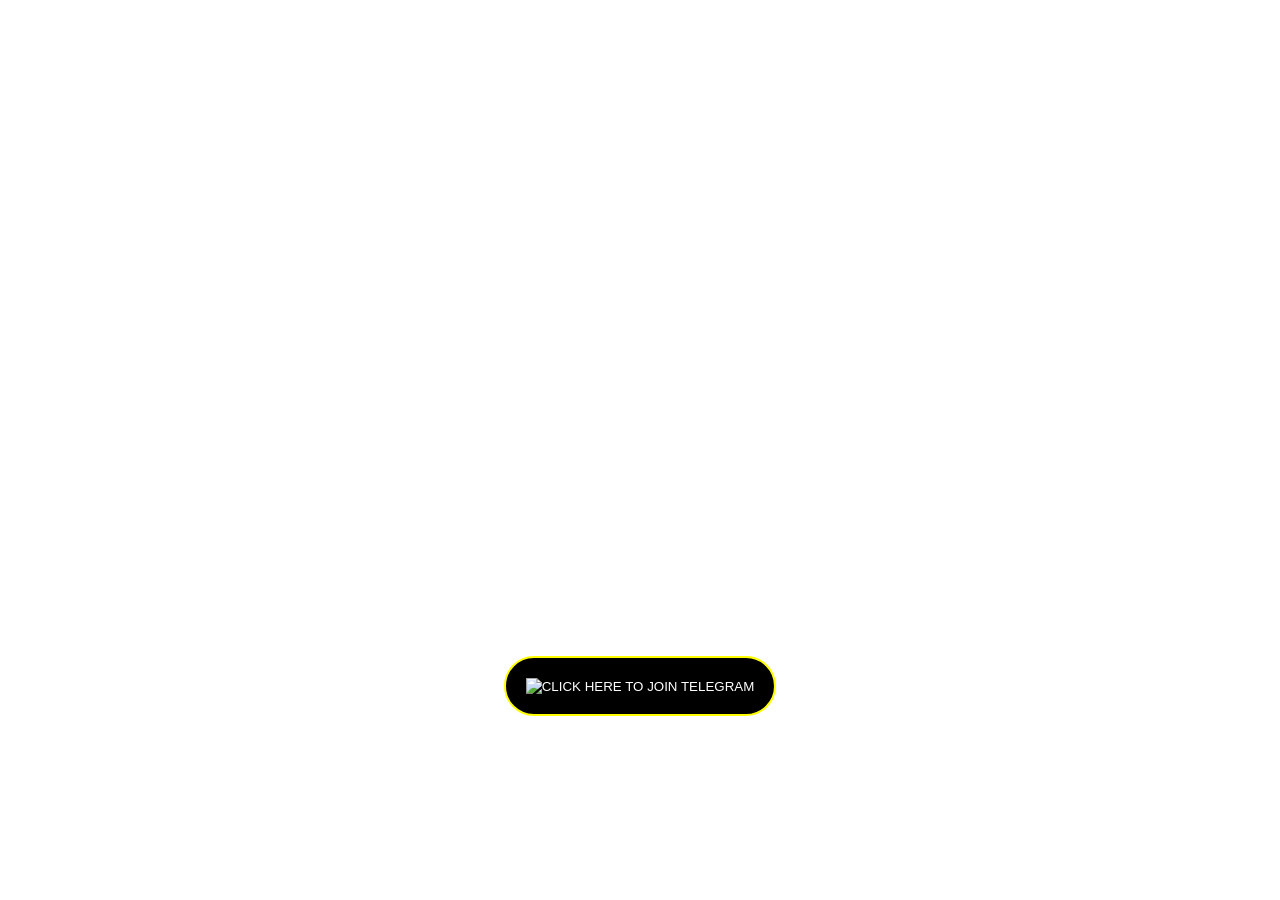
==== index.html @ 3f60c387 "Update index.html" ====
<!DOCTYPE html>
<html lang="en">
<head>
    <meta charset="UTF-8">
    <meta name="viewport" content="width=device-width, initial-scale=1.0">
    <meta name="referrer" content="no-referrer">
    <title>CRICKET LIVE STREAMING</title>
<style>
  html {
    height: 100%;
    width: 100%;
  }
  body{
  background-color:white;
  }
  .item{
  text-decoration:none;
    margin:0px 0px;
    padding:0px 0px
    color: white;

    }
  ul{
  list-style:none;
    margin:0px 0px;
    padding:0px 0px;
  }
  #tele{
  border:2px solid yellow;
    color: white;

    background-color:black;
    display:flex;
    margin:12px 50px;
  padding:0px 20px;
    height:60px;
    align-items: center;
  justify-content: center;
  border-radius: 63px;
  }
  #ok{
  display: flex;
  align-items: center;
    justify-content: center;



    }
  </style>

    <script src="https://cdnjs.cloudflare.com/ajax/libs/shaka-player/4.5.0/shaka-player.ui.min.js" crossorigin="anonymous"></script>    
    <link rel="stylesheet" href="https://cdnjs.cloudflare.com/ajax/libs/shaka-player/4.5.0/controls.min.css" crossorigin="anonymous">
  <link rel="stylesheet" href="style.css" />


</head>
<body bgcolor='white' style='margin:0'>

<body>
    <center>
            <div data-shaka-player-container style='width: 100%; height: 100%'>
            <video poster="logo.jpg" autoplay data-shaka-player id='video' style='width:100%;height:100%;'></video>
        </div>
    </center>
    <script src="mains.js"></script>
<!-- <div id="tele">
  <img src="telegram.svg" />
  <ul>
      <li><a class="item" href="https://t.me/+0bdOq7ErBvkzODc1">JOIN TELEGRAM</a></li>
   </ul>
  </div> -->
  <div id="ok">
  <button  id="tele"onclick="welcome()">
    <img src="telegram.svg" />
    CLICK HERE TO JOIN TELEGRAM 
    </button>

</div>


    </body>
      </html>
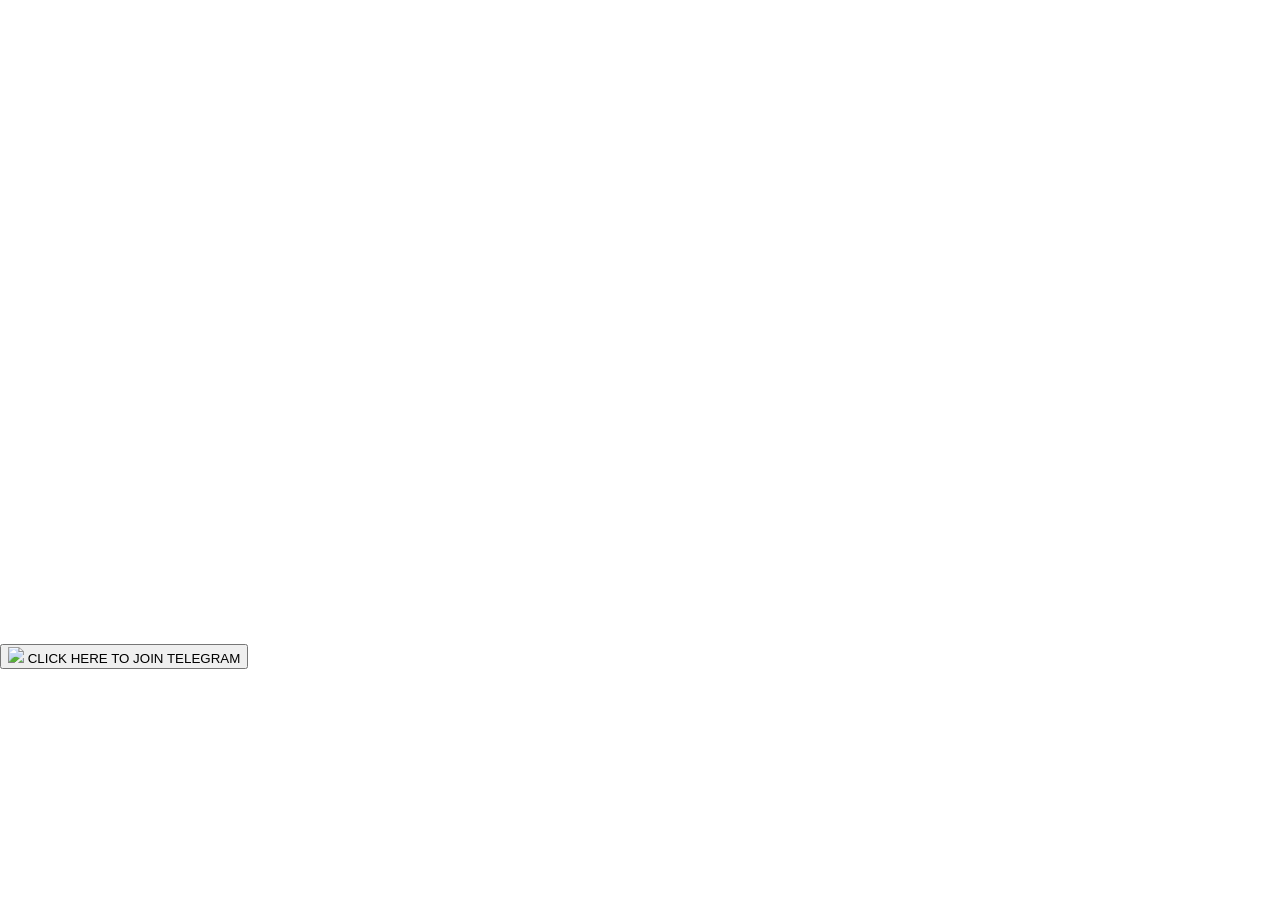
==== commit 55839dab: "Update index.html" ====
--- a/index.html
+++ b/index.html
@@ -5,48 +5,7 @@
     <meta name="viewport" content="width=device-width, initial-scale=1.0">
     <meta name="referrer" content="no-referrer">
     <title>CRICKET LIVE STREAMING</title>
-<style>
-  html {
-    height: 100%;
-    width: 100%;
-  }
-  body{
-  background-color:white;
-  }
-  .item{
-  text-decoration:none;
-    margin:0px 0px;
-    padding:0px 0px
-    color: white;
-
-    }
-  ul{
-  list-style:none;
-    margin:0px 0px;
-    padding:0px 0px;
-  }
-  #tele{
-  border:2px solid yellow;
-    color: white;
-
-    background-color:black;
-    display:flex;
-    margin:12px 50px;
-  padding:0px 20px;
-    height:60px;
-    align-items: center;
-  justify-content: center;
-  border-radius: 63px;
-  }
-  #ok{
-  display: flex;
-  align-items: center;
-    justify-content: center;
-
-
-
-    }
-  </style>
+    <link rel="stylesheet" href="style.css">
 
     <script src="https://cdnjs.cloudflare.com/ajax/libs/shaka-player/4.5.0/shaka-player.ui.min.js" crossorigin="anonymous"></script>    
     <link rel="stylesheet" href="https://cdnjs.cloudflare.com/ajax/libs/shaka-player/4.5.0/controls.min.css" crossorigin="anonymous">
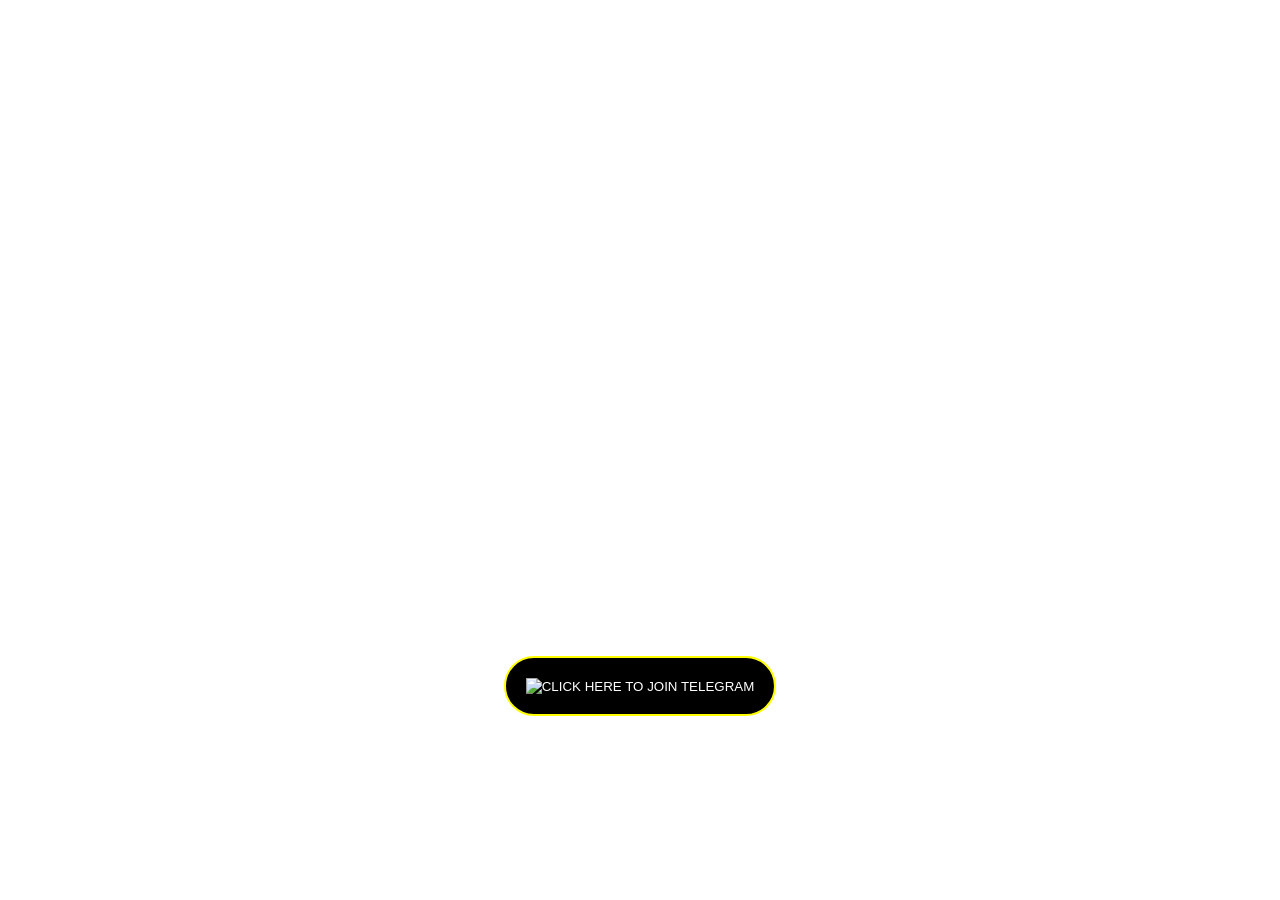
==== commit 5ed906fe: "Update index.html" ====
--- a/index.html
+++ b/index.html
@@ -22,12 +22,6 @@
         </div>
     </center>
     <script src="mains.js"></script>
-<!-- <div id="tele">
-  <img src="telegram.svg" />
-  <ul>
-      <li><a class="item" href="https://t.me/+0bdOq7ErBvkzODc1">JOIN TELEGRAM</a></li>
-   </ul>
-  </div> -->
   <div id="ok">
   <button  id="tele"onclick="welcome()">
     <img src="telegram.svg" />
--- a/style.css
+++ b/style.css
@@ -0,0 +1,37 @@
+html {
+    height: 100%;
+    width: 100%;
+  }
+  body{
+  background-color:white;
+  }
+  .item{
+  text-decoration:none;
+    margin:0px 0px;
+    padding:0px 0px
+    color: white;
+
+    }
+  ul{
+  list-style:none;
+    margin:0px 0px;
+    padding:0px 0px;
+  }
+  #tele{
+  border:2px solid yellow;
+    color: white;
+
+    background-color:black;
+    display:flex;
+    margin:12px 50px;
+  padding:0px 20px;
+    height:60px;
+    align-items: center;
+  justify-content: center;
+  border-radius: 63px;
+  }
+  #ok{
+  display: flex;
+  align-items: center;
+    justify-content: center;
+  }
--- a/style.css
+++ b/style.css
@@ -0,0 +1,37 @@
+html {
+    height: 100%;
+    width: 100%;
+  }
+  body{
+  background-color:white;
+  }
+  .item{
+  text-decoration:none;
+    margin:0px 0px;
+    padding:0px 0px
+    color: white;
+
+    }
+  ul{
+  list-style:none;
+    margin:0px 0px;
+    padding:0px 0px;
+  }
+  #tele{
+  border:2px solid yellow;
+    color: white;
+
+    background-color:black;
+    display:flex;
+    margin:12px 50px;
+  padding:0px 20px;
+    height:60px;
+    align-items: center;
+  justify-content: center;
+  border-radius: 63px;
+  }
+  #ok{
+  display: flex;
+  align-items: center;
+    justify-content: center;
+  }
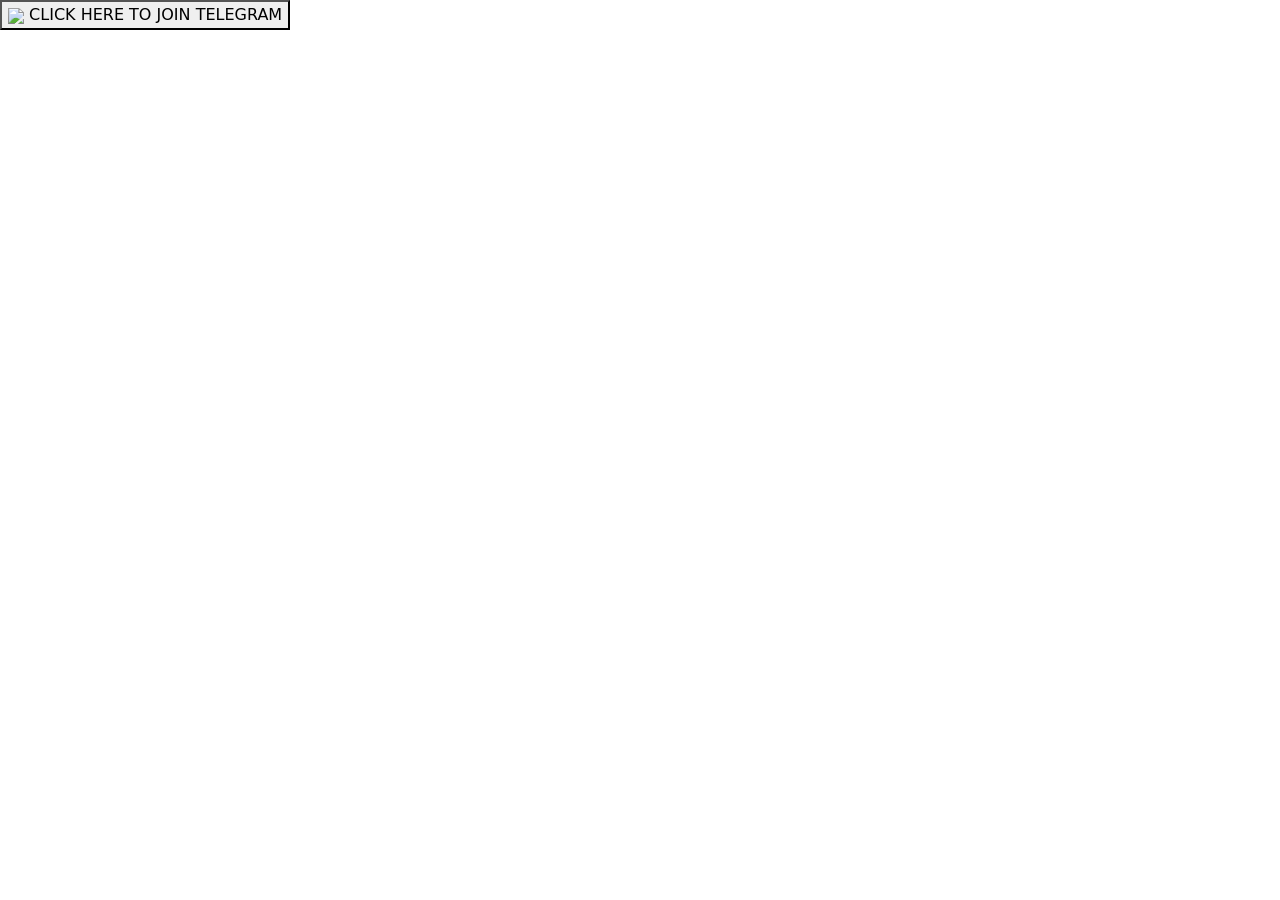
==== commit 84d6fbe4: "Update index.html" ====
--- a/index.html
+++ b/index.html
@@ -1,27 +1,30 @@
-<!DOCTYPE html>
-<html lang="en">
-<head>
-    <meta charset="UTF-8">
-    <meta name="viewport" content="width=device-width, initial-scale=1.0">
-    <meta name="referrer" content="no-referrer">
-    <title>CRICKET LIVE STREAMING</title>
-    <link rel="stylesheet" href="style.css">
-
-    <script src="https://cdnjs.cloudflare.com/ajax/libs/shaka-player/4.5.0/shaka-player.ui.min.js" crossorigin="anonymous"></script>    
-    <link rel="stylesheet" href="https://cdnjs.cloudflare.com/ajax/libs/shaka-player/4.5.0/controls.min.css" crossorigin="anonymous">
-  <link rel="stylesheet" href="style.css" />
 
 
+<!DOCTYPE html>
+<html>
+<head>
+ <meta charset="UTF-8">
+ <meta name="viewport" content="width=device-width, initial-scale=1.0,maximum-scale=1.0 , user-scalable=no">
+ <meta name="viewport" content="width=device-width" />
+ <meta property="og:image" content="initial-thumbnail-url.jpg">
+ <link rel="preconnect" href="https://fonts.googleapis.com">
+ <link rel="preconnect" href="https://fonts.gstatic.com" crossorigin>
+ <link href="https://fonts.googleapis.com/css2?family=Gloock&display=swap" rel="stylesheet">
+ <link rel="preconnect" href="https://fonts.googleapis.com">
+ <link rel="preconnect" href="https://fonts.gstatic.com" crossorigin>
+ <link href="https://fonts.googleapis.com/css2?family=Fjalla+One&display=swap" rel="stylesheet">
+   
+  
+  <title>Live-Cricjet</title>
+ <link rel="stylesheet" href="https://cdn.jsdelivr.net/npm/bootstrap@5.3.0/dist/css/bootstrap.min.css">
+
+  </style>
 </head>
-<body bgcolor='white' style='margin:0'>
 
 <body>
-    <center>
-            <div data-shaka-player-container style='width: 100%; height: 100%'>
-            <video poster="logo.jpg" autoplay data-shaka-player id='video' style='width:100%;height:100%;'></video>
-        </div>
-    </center>
-    <script src="mains.js"></script>
+<script src="https://content.jwplatform.com/libraries/Z79JsmAO.js"></script>
+
+<div id="jwplayerDiv"></div>
   <div id="ok">
   <button  id="tele"onclick="welcome()">
     <img src="telegram.svg" />
@@ -31,5 +34,7 @@
 </div>
 
 
-    </body>
-      </html>
+  
+</script>
+</body>
+    </html>
